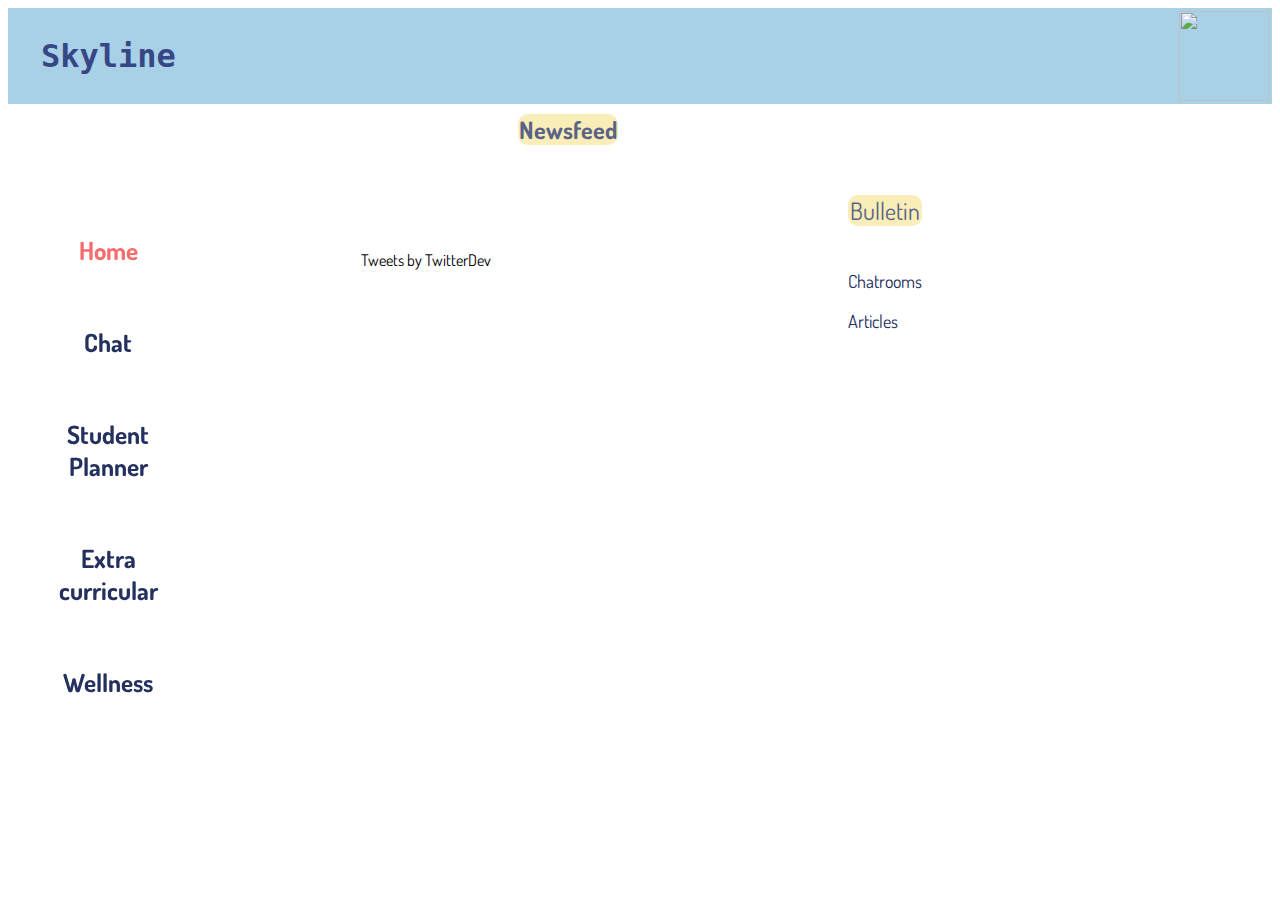
==== index.html @ eed3445d "Rename news.html to index.html" ====
<!DOCTYPE html>
<html>
<head><title>SkyLine</title>
  <link rel="stylesheet" type="text/css" href="css/news.css">
  <!-- <script src="https://ajax.googleapis.com/ajax/libs/jquery/3.3.1/jquery.min.js"></script> -->
</head>

<body>
  <table class="header">
    <tr>
      <td id="title">
        <a href="news.html"><h1>Skyline</h1></a>
      </td>
      <td id="search">
              <script>

                (function() {
                  var cx = '009005216965798303753:co8awujq5gc';
                  var gcse = document.createElement('script');
                  gcse.type = 'text/javascript';
                  gcse.async = true;
                  gcse.src = 'https://cse.google.com/cse.js?cx=' + cx;
                  var s = document.getElementsByTagName('script')[0];
                  s.parentNode.insertBefore(gcse, s);
                })();
                window.onload = function(){
                  var bar = document.getElementById('gsc-i-id1');
                  bar.placeholder = 'Search for school-related help...';
                  bar.style = "width: 100%; padding: 0px; border: none; margin: -0.0625em 0px 0px; height: 1.25em; outline: none; background: none;";
                };
                // var search = document.getElementById('gsc-input');
               </script>

               <gcse:search></gcse:search>
      </td>
      <td>
        <a href="profile.html">
          <img src="https://www.iconspng.com/images/iconprofile/iconprofile.jpg" height="90" width="90" top="0" align="right">
        </a>

      </td>
    </tr>
  </table>


  <div class="menubar">
    <ul id="menubar">
      <li><a class="active" href="news.html">Home</a></li>
      <li><a href="chat.html">Chat</a></li>
      <li><a href="plan.html">Student<br>Planner</a></li>
      <li><a href="extracurr.html">Extra<br>curricular</a></li>
      <li><a href="welln.html">Wellness</a></li>
    </ul>
  </div>

  <h2 id= "news"> Newsfeed</h2>
  <table>
  <tr>
    <td>
      <a class="twitter-timeline" href="https://twitter.com/skylineedu1?lang=en">Tweets by TwitterDev</a> <script async src="https://platform.twitter.com/widgets.js" charset="utf-8"></script>
    </td>
    <td valign="top">
      <table>
        <tr>
          <td>
            <p id="bulletin">Bulletin</p></br>
            <p id="chat">Chatrooms</p>
            <p id="art">Articles</p>
          </td>
        </tr>
      </table>
    </td>
  </table>


</body>



</html>
---- css/news.css ----
@import url("https://fonts.googleapis.com/css?family=Syncopate");
@import url("https://fonts.googleapis.com/css?family=Dosis");

body {
  font-family:"Dosis", monospace;
  color:#24305E;
}

#menubar{
    margin: 0;
    margin-top: 100px;
    font-size: 25px;
    font-weight: bold;
    background-color:transparent;
    position:left;
    width: 200px;
}

ul {
    list-style-type: none;
    margin: 0;
    padding: 0;
    width: 10%;
    background-color: white;
    position: fixed;
    height: 100%;
    overflow: auto;
}

li a {
    display: block;
    color:#24305E ;
    padding: 30px 20px;
    text-decoration: none;
    text-align:center;
}

li a.active {
    background-color: transparent;
    color:#F76C6C;
}

li a:hover:not(.active) {
    background-color: transparent;
    color:#A8D0E6;
}

h1 {
  font-family:"Syncopate", monospace;
  margin-left: 30px;
  color:#374785;
}


#news {
  margin-left: 510px;
  margin-right: 300px;
  font-family:"Dosis", monospace;
  margin-top:10px;
  text-align:center;
  width:100px;
  opacity:.75;
  background-color:#F8E9A1;
  opacity:.75;
  font-size:24px;
  z-index:999;
  border-radius:10px;
  color:#24305E;

}

.twitter-timeline {
  max-width: 50% !important;
  margin-left:350px;
  margin-right:350px;
}

#bulletin{
  vertical-align:top;
  font-family:"Dosis", monospace;
  text-align:center;
  background-color:#F8E9A1;
  color:#24305E;
  border-radius:10px;
  z-index:999;
  opacity:.75;
  height: 50%;
  font-size: 24px;
}
#art{
  font-size: 18px;
  color:#24305E;
  margin-top: 0px;
}
#chat{
  font-size: 18px;
  color:#24305E;
  margin-top: 0px;
}
#search{
  background: #A8D0E6;
  text-indent: 0px;
  width: 500px;
}
#title{
  padding-right: 500px;
  background: #A8D0E6;
}
a {
    text-decoration: none;
    color: black;
}
.header{
  border:none;
  background-color:#A8D0E6;
  width: 100%;
}
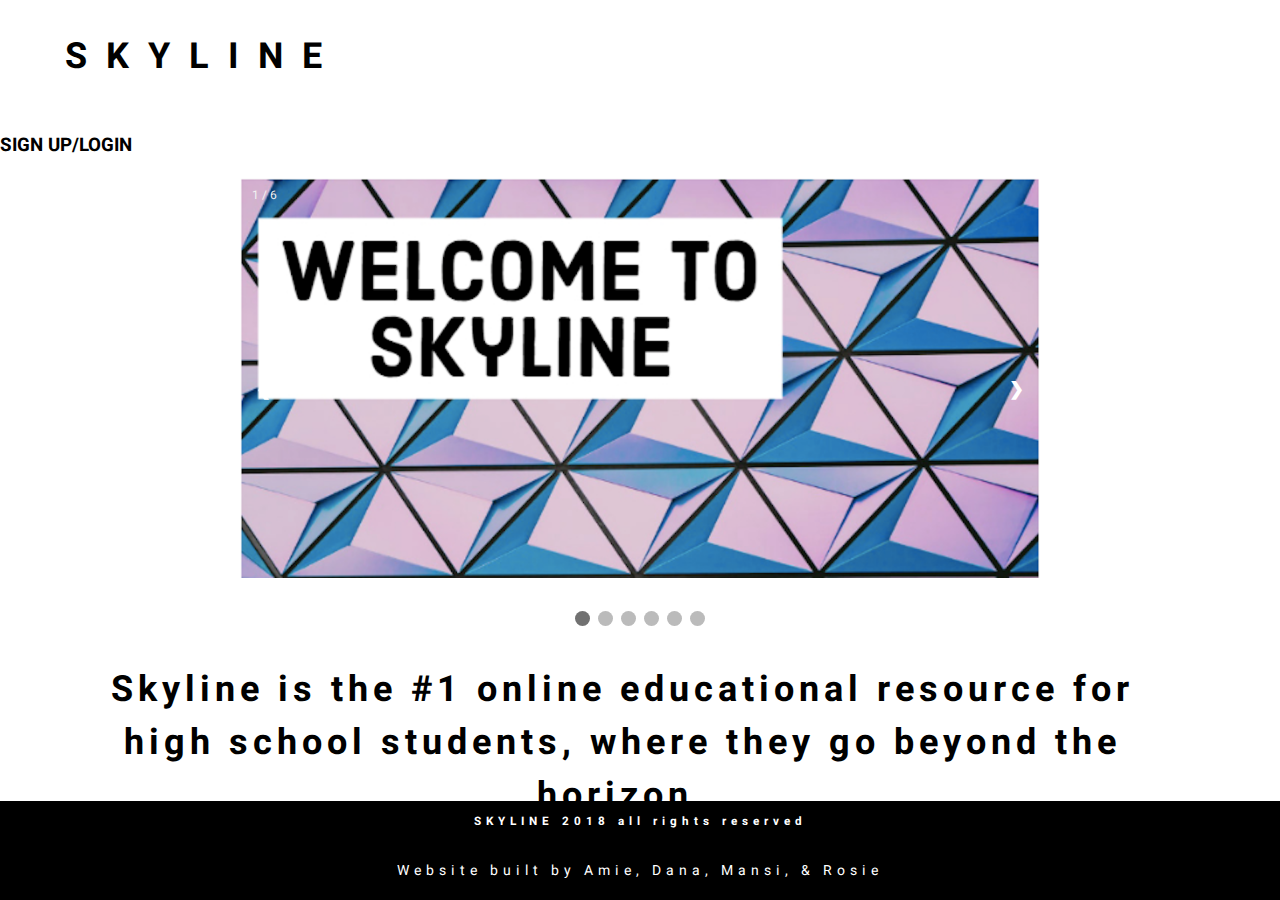
==== commit 390c711a: "Add files via upload" ====
--- a/index.html
+++ b/index.html
@@ -1,80 +1,75 @@
 <!DOCTYPE html>
 <html>
-<head><title>SkyLine</title>
-  <link rel="stylesheet" type="text/css" href="css/news.css">
-  <!-- <script src="https://ajax.googleapis.com/ajax/libs/jquery/3.3.1/jquery.min.js"></script> -->
+ <head><title>SkyLine</title>
+<link rel="stylesheet" type="text/css" href="css/index.css">
+<meta name="viewport" content="width=device-width, initial-scale=1">
 </head>
+<body>
+ <header>
+   <h2>S K Y L I N E</h2>
+   <div id="space"></div>
+   <h3 align="right"><a href="signup.html">SIGN UP/LOGIN</a></h3>
+ </header>
 
-<body>
-  <table class="header">
-    <tr>
-      <td id="title">
-        <a href="news.html"><h1>Skyline</h1></a>
-      </td>
-      <td id="search">
-              <script>
+    <div class="slideshow-container">
 
-                (function() {
-                  var cx = '009005216965798303753:co8awujq5gc';
-                  var gcse = document.createElement('script');
-                  gcse.type = 'text/javascript';
-                  gcse.async = true;
-                  gcse.src = 'https://cse.google.com/cse.js?cx=' + cx;
-                  var s = document.getElementsByTagName('script')[0];
-                  s.parentNode.insertBefore(gcse, s);
-                })();
-                window.onload = function(){
-                  var bar = document.getElementById('gsc-i-id1');
-                  bar.placeholder = 'Search for school-related help...';
-                  bar.style = "width: 100%; padding: 0px; border: none; margin: -0.0625em 0px 0px; height: 1.25em; outline: none; background: none;";
-                };
-                // var search = document.getElementById('gsc-input');
-               </script>
+      <!-- Full-width images with number and caption text -->
+      <div class="mySlides fade">
+        <div class="numbertext">1 / 6</div>
+        <img src="images/image1.png" style="width:100%">
+      </div>
 
-               <gcse:search></gcse:search>
-      </td>
-      <td>
-        <a href="profile.html">
-          <img src="https://www.iconspng.com/images/iconprofile/iconprofile.jpg" height="90" width="90" top="0" align="right">
-        </a>
+      <div class="mySlides fade">
+        <div class="numbertext">2 / 6</div>
+        <img src="images/image2.png" style="width:100%">
+      </div>
 
-      </td>
-    </tr>
-  </table>
+      <div class="mySlides fade">
+        <div class="numbertext">3 / 6</div>
+        <img src="images/image3.png" style="width:100%">
+      </div>
 
+      <div class="mySlides fade">
+        <div class="numbertext">4 / 6</div>
+        <img src="images/image4.png" style="width:100%">
+      </div>
 
-  <div class="menubar">
-    <ul id="menubar">
-      <li><a class="active" href="news.html">Home</a></li>
-      <li><a href="chat.html">Chat</a></li>
-      <li><a href="plan.html">Student<br>Planner</a></li>
-      <li><a href="extracurr.html">Extra<br>curricular</a></li>
-      <li><a href="welln.html">Wellness</a></li>
-    </ul>
-  </div>
+      <div class="mySlides fade">
+        <div class="numbertext">5 / 6</div>
+        <img src="images/image6.png" style="width:100%">
+      </div>
 
-  <h2 id= "news"> Newsfeed</h2>
-  <table>
-  <tr>
-    <td>
-      <a class="twitter-timeline" href="https://twitter.com/skylineedu1?lang=en">Tweets by TwitterDev</a> <script async src="https://platform.twitter.com/widgets.js" charset="utf-8"></script>
-    </td>
-    <td valign="top">
-      <table>
-        <tr>
-          <td>
-            <p id="bulletin">Bulletin</p></br>
-            <p id="chat">Chatrooms</p>
-            <p id="art">Articles</p>
-          </td>
-        </tr>
-      </table>
-    </td>
-  </table>
-
-
-</body>
+      <div class="mySlides fade">
+        <div class="numbertext">6 / 6 </div>
+        <img src="images/image5.png" style="width:100%">
+      </div>
 
 
 
+      <!-- Next and previous buttons -->
+      <a class="prev" onclick="plusSlides(-1)">&#10094;</a>
+      <a class="next" onclick="plusSlides(1)">&#10095;</a>
+    </div>
+    <br>
+
+    <!-- The dots/circles -->
+    <div style="text-align:center">
+      <span class="dot" onclick="currentSlide(1)"></span>
+      <span class="dot" onclick="currentSlide(2)"></span>
+      <span class="dot" onclick="currentSlide(3)"></span>
+      <span class="dot" onclick="currentSlide(4)"></span>
+      <span class="dot" onclick="currentSlide(5)"></span>
+      <span class="dot" onclick="currentSlide(6)"></span>
+
+    </div>
+    <h2 id="phrase"> Skyline is the #1 online educational resource for high school students, where they go beyond the horizon.
+
+     <footer>
+       <h3>SKYLINE 2018 all rights reserved</h3>
+       <h4>Website built by Amie, Dana, Mansi, & Rosie</h4>
+     </footer>
+
+     <script type="text/javascript" src="js/index.js"></script>
+
+</body>
 </html>
--- a/css/index.css
+++ b/css/index.css
@@ -0,0 +1,165 @@
+@import url("https://fonts.googleapis.com/css?family=Heebo");
+
+body{
+  font-family: "Heebo",serif;
+  color:black;
+  margin: 0;
+}
+h2{
+  font-family: "Heebo",serif;
+  color:black;
+  font-size:36px;
+  margin-left:15px;
+  display: inline-block;
+  padding-left: 50px;
+  letter-spacing:5px;
+}
+h3{
+  display: inline-block;
+  padding-left:0px;
+  font-family:"Heebo", serif;
+  font-weight:bold;
+  color:black;
+}
+a{
+  text-decoration: none;
+  color:black;
+}
+a:hover:not(.active){
+  text-decoration:line-through;
+}
+#space{
+  display: inline-block;
+  padding-right:825px;
+}
+#footer{
+  position:relative;
+  height:100px;
+}
+footer{
+  background-color: black;
+  text-align:center;
+  color:white;
+  letter-spacing: 5px;
+  border:none;
+  font-size:10px;
+  bottom:0;
+  left:0;
+  position: absolute;
+  width:100%;
+  align-self: baseline;
+  vertical-align: sub;
+}
+h3{
+  color: white;
+}
+h4{
+  font-size: 14px;
+  letter-spacing: 5px;
+  font-weight:lighter;
+}
+#show {
+  display:none;
+  width:5000px;
+  height:1000px;
+}
+
+/* Slideshow CSS*/
+
+* {box-sizing:border-box}
+
+/* Slideshow container */
+.slideshow-container {
+  max-width: 800px;
+  position: relative;
+  margin: auto;
+}
+
+/* Hide the images by default */
+.mySlides {
+    display: none;
+}
+
+/* Next & previous buttons */
+.prev, .next {
+  cursor: pointer;
+  position: absolute;
+  top: 50%;
+  width: auto;
+  margin-top: -22px;
+  padding: 16px;
+  color: white;
+  font-weight: bold;
+  font-size: 18px;
+  transition: 0.6s ease;
+  border-radius: 0 3px 3px 0;
+}
+
+/* Position the "next button" to the right */
+.next {
+  right: 0;
+  border-radius: 3px 0 0 3px;
+}
+
+/* On hover, add a black background color with a little bit see-through */
+.prev:hover, .next:hover {
+  background-color: rgba(0,0,0,0.8);
+}
+
+/* Caption text */
+.text {
+  color: #f2f2f2;
+  font-size: 15px;
+  padding: 8px 12px;
+  position: absolute;
+  bottom: 8px;
+  width: 100%;
+  text-align: center;
+}
+
+/* Number text (1/3 etc) */
+.numbertext {
+  color: #f2f2f2;
+  font-size: 12px;
+  padding: 8px 12px;
+  position: absolute;
+  top: 0;
+}
+
+/* The dots/bullets/indicators */
+.dot {
+  cursor: pointer;
+  height: 15px;
+  width: 15px;
+  margin: 0 2px;
+  background-color: #bbb;
+  border-radius: 50%;
+  display: inline-block;
+  transition: background-color 0.6s ease;
+}
+
+.active, .dot:hover {
+  background-color: #717171;
+}
+
+/* Fading animation */
+.fade {
+  -webkit-animation-name: fade;
+  -webkit-animation-duration: 1.5s;
+  animation-name: fade;
+  animation-duration: 1.5s;
+}
+
+@-webkit-keyframes fade {
+  from {opacity: .4}
+  to {opacity: 1}
+}
+
+@keyframes fade {
+  from {opacity: .4}
+  to {opacity: 1}
+}
+#phrase{
+  text-align: center;
+  padding-right: 100px;
+}
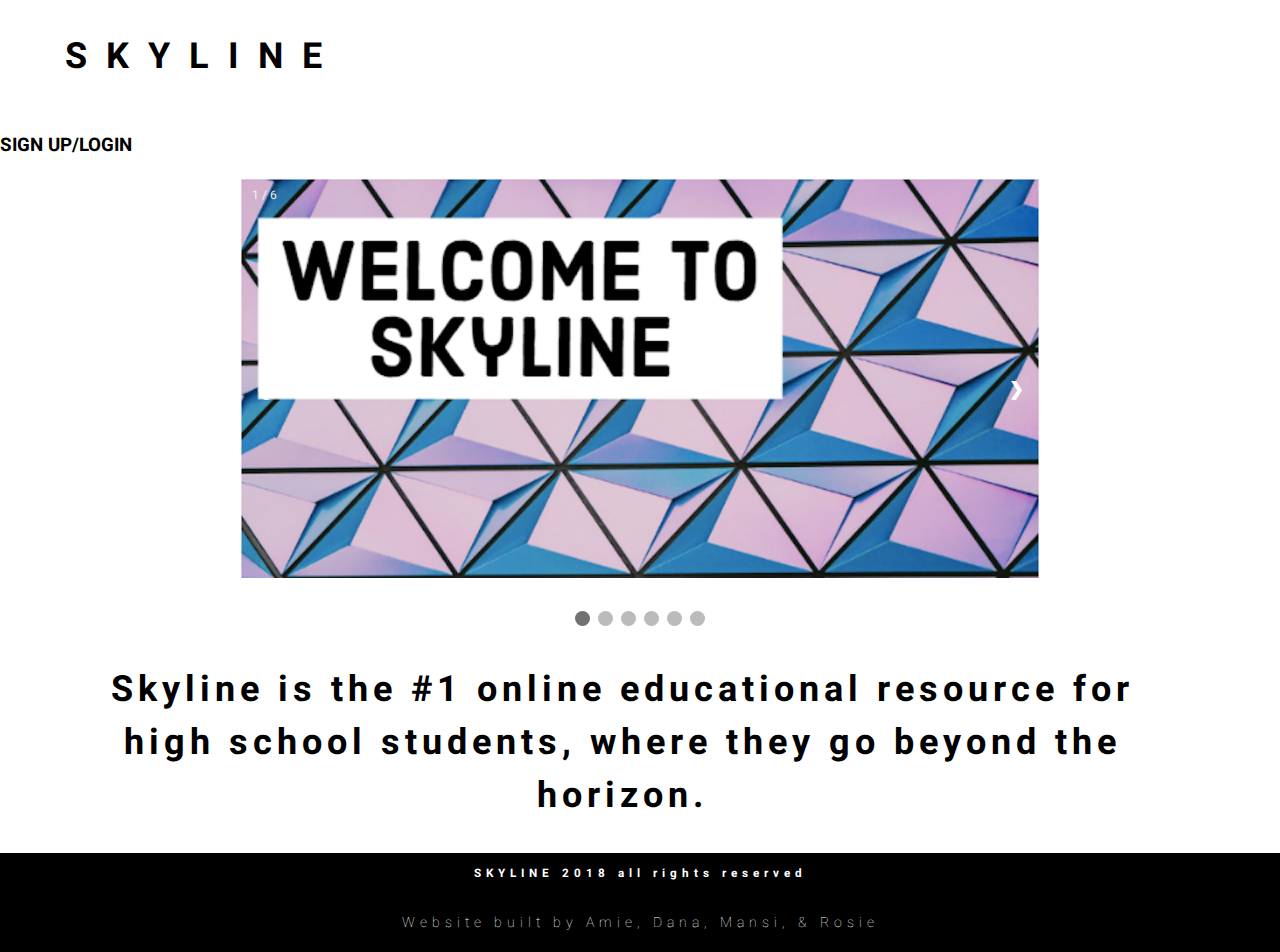
==== commit 34a4f133: "Add files via upload" ====
--- a/index.html
+++ b/index.html
@@ -62,12 +62,15 @@
       <span class="dot" onclick="currentSlide(6)"></span>
 
     </div>
-    <h2 id="phrase"> Skyline is the #1 online educational resource for high school students, where they go beyond the horizon.
+    <h2 id="phrase"> Skyline is the #1 online educational resource for high school students, where they go beyond the horizon.</h2>
 
-     <footer>
-       <h3>SKYLINE 2018 all rights reserved</h3>
-       <h4>Website built by Amie, Dana, Mansi, & Rosie</h4>
-     </footer>
+      <div id="footer">
+        <footer>
+          <h3>SKYLINE 2018 all rights reserved</h3>
+          <h4>Website built by Amie, Dana, Mansi, & Rosie</h4>
+        </footer>
+      </div>
+
 
      <script type="text/javascript" src="js/index.js"></script>
 
